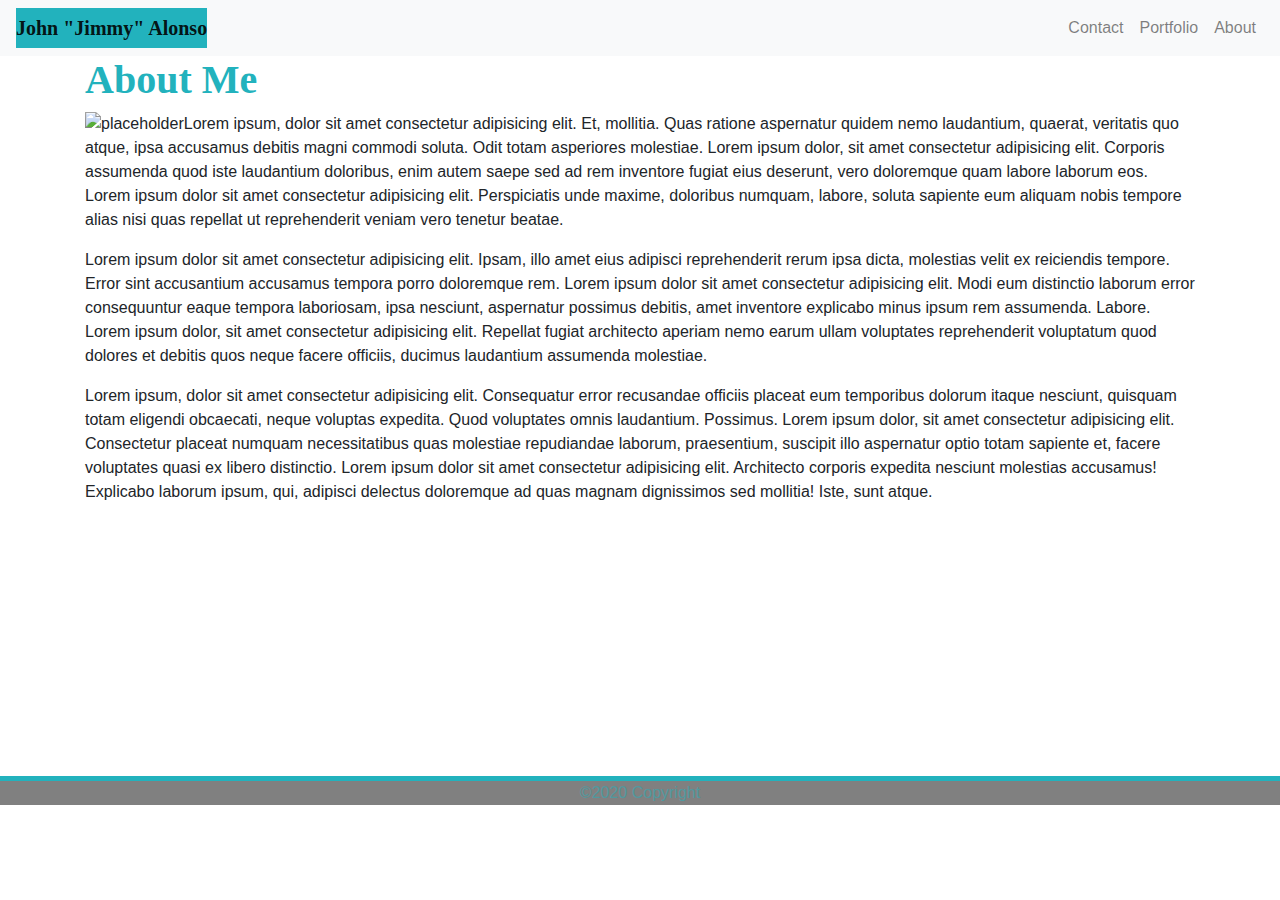
==== index.html @ 962fe157 "added background image and styled footer" ====
<!DOCTYPE html>
<!--[if lt IE 7]>      <html class="no-js lt-ie9 lt-ie8 lt-ie7"> <![endif]-->
<!--[if IE 7]>         <html class="no-js lt-ie9 lt-ie8"> <![endif]-->
<!--[if IE 8]>         <html class="no-js lt-ie9"> <![endif]-->
<!--[if gt IE 8]><!-->
<html class="no-js">
  <!--<![endif]-->
  <head>
    <meta charset="utf-8" />
    <meta http-equiv="X-UA-Compatible" content="IE=edge" />
    <title>About Me</title>
    <meta name="description" content="" />
    <meta name="viewport" content="width=device-width, initial-scale=1" />
    <!-- Bootstrap CSS -->
    <link
      rel="stylesheet"
      href="https://stackpath.bootstrapcdn.com/bootstrap/4.5.2/css/bootstrap.min.css"
      integrity="sha384-JcKb8q3iqJ61gNV9KGb8thSsNjpSL0n8PARn9HuZOnIxN0hoP+VmmDGMN5t9UJ0Z"
      crossorigin="anonymous"
    />
    <link rel="stylesheet" href="assets/css/style.css" />
  </head>

  <body background="https://files-origin.slack.com/files-pri/T018X4HFZC4-F019M7F09RB/ignasi_pattern_s.png"
      
      
  <!-- navbar starts -->
  <!--  -->
    <nav class="navbar navbar-expand-lg navbar-light bg-light" id="navmargin-bottom">
        <!-- name in navbar and added buttons-->
        <a class ="navbar-brand" href="#">John "Jimmy" Alonso</a>

        <button
        class="navbar-toggler"
        type="button"
        data-toggle="collapse"
        data-target="#navbarNav"
        aria-controls="navbarNav"
        aria-expanded="false"
        aria-label="Toggle navigation"
        >
        <span class=navbar-toggler-icon></span>
        </button>

        <div class="collapse navbar-collapse justify-content-end" id="navbarNav">
            <!-- ml-auto pushes items to the right -->
            <div class="navbar-nav ml-auto">
                <a class="nav-link ml-auto" href="./contact.html">Contact</a>
                <a class="nav-link ml-auto" href="./portfolio.html">Portfolio</a>
                <a class="nav-link ml-auto" href="./index.html"
                >About<span class="sr-only">(current)</span></a>

            </div>

        </div>
<!-- end of the navbar -->
    </nav>   
<!-- beginning of the main section -->
    <main>
        <article class="container">
            <div class="row">
                <div class="col-sm-12" id="About-Me">
                    <h1>About Me</h1>
                    <div id="placeholder-picture">
                        <!-- added placeholder picture -->
                       
                        <img
                    src="https://via.placeholder.com/250x250.png"
                    alt="placeholder"/>
                    </div>
                    <div class= "wrap-text">

                    </div>
                   
                    <p>
                        Lorem ipsum, dolor sit amet consectetur adipisicing elit. Et, mollitia. Quas ratione aspernatur quidem nemo laudantium, quaerat, veritatis quo atque, ipsa accusamus debitis magni commodi soluta. Odit totam asperiores molestiae.
                        Lorem ipsum dolor, sit amet consectetur adipisicing elit. Corporis assumenda quod iste laudantium doloribus, enim autem saepe sed ad rem inventore fugiat eius deserunt, vero doloremque quam labore laborum eos.
                        Lorem ipsum dolor sit amet consectetur adipisicing elit. Perspiciatis unde maxime, doloribus numquam, labore, soluta sapiente eum aliquam nobis tempore alias nisi quas repellat ut reprehenderit veniam vero tenetur beatae.
                    </p>
        
                    <p>
                        Lorem ipsum dolor sit amet consectetur adipisicing elit. Ipsam, illo amet eius adipisci reprehenderit rerum ipsa dicta, molestias velit ex reiciendis tempore. Error sint accusantium accusamus tempora porro doloremque rem.
                        Lorem ipsum dolor sit amet consectetur adipisicing elit. Modi eum distinctio laborum error consequuntur eaque tempora laboriosam, ipsa nesciunt, aspernatur possimus debitis, amet inventore explicabo minus ipsum rem assumenda. Labore.
                        Lorem ipsum dolor, sit amet consectetur adipisicing elit. Repellat fugiat architecto aperiam nemo earum ullam voluptates reprehenderit voluptatum quod dolores et debitis quos neque facere officiis, ducimus laudantium assumenda molestiae.
                    </p>
                    
                    <p>Lorem ipsum, dolor sit amet consectetur adipisicing elit. Consequatur error recusandae officiis placeat eum temporibus dolorum itaque nesciunt, quisquam totam eligendi obcaecati, neque voluptas expedita. Quod voluptates omnis laudantium. Possimus.
                        Lorem ipsum dolor, sit amet consectetur adipisicing elit. Consectetur placeat numquam necessitatibus quas molestiae repudiandae laborum, praesentium, suscipit illo aspernatur optio totam sapiente et, facere voluptates quasi ex libero distinctio.
                        Lorem ipsum dolor sit amet consectetur adipisicing elit. Architecto corporis expedita nesciunt molestias accusamus! Explicabo laborum ipsum, qui, adipisci delectus doloremque ad quas magnam dignissimos sed mollitia! Iste, sunt atque.

                    </p>
                    </div>
                    </div>

                </div>

            </div>


        </article>

    </main>
    <!-- main section ends -->
    <!-- footer begins -->
    <footer>
        <div class=copyright-footer>
            <span>&copy;2020 Copyright</span>
        </div>
    </footer>

    </div>
  </body>
</html>
---- assets/css/style.css ----
/* takes the default margin and padding away from page
{
    margin: 0;
    padding: 0;
} */


.navbar-brand{
    
    background-color: #22b2bd;
    font-weight: bold;
    font-family: Georgia, 'Times New Roman', Times, serif;
}

h1{
    color: #22b2bd;
    font-weight: bold;
    font-family: Georgia, 'Times New Roman', Times, serif;
    
}

img{
    float: left;
}
.wrap-text{
    width: 80%;
}

footer{
    margin: 0%;
    padding-top: 20%;
}
.copyright-footer{
    background-color: gray;
    border-top: solid 5px #22b2bd;
    text-align: center;
}

.copyright-footer span{
    color: #22b2bd;
    font-size: 1rem;
    opacity: 50%;
}
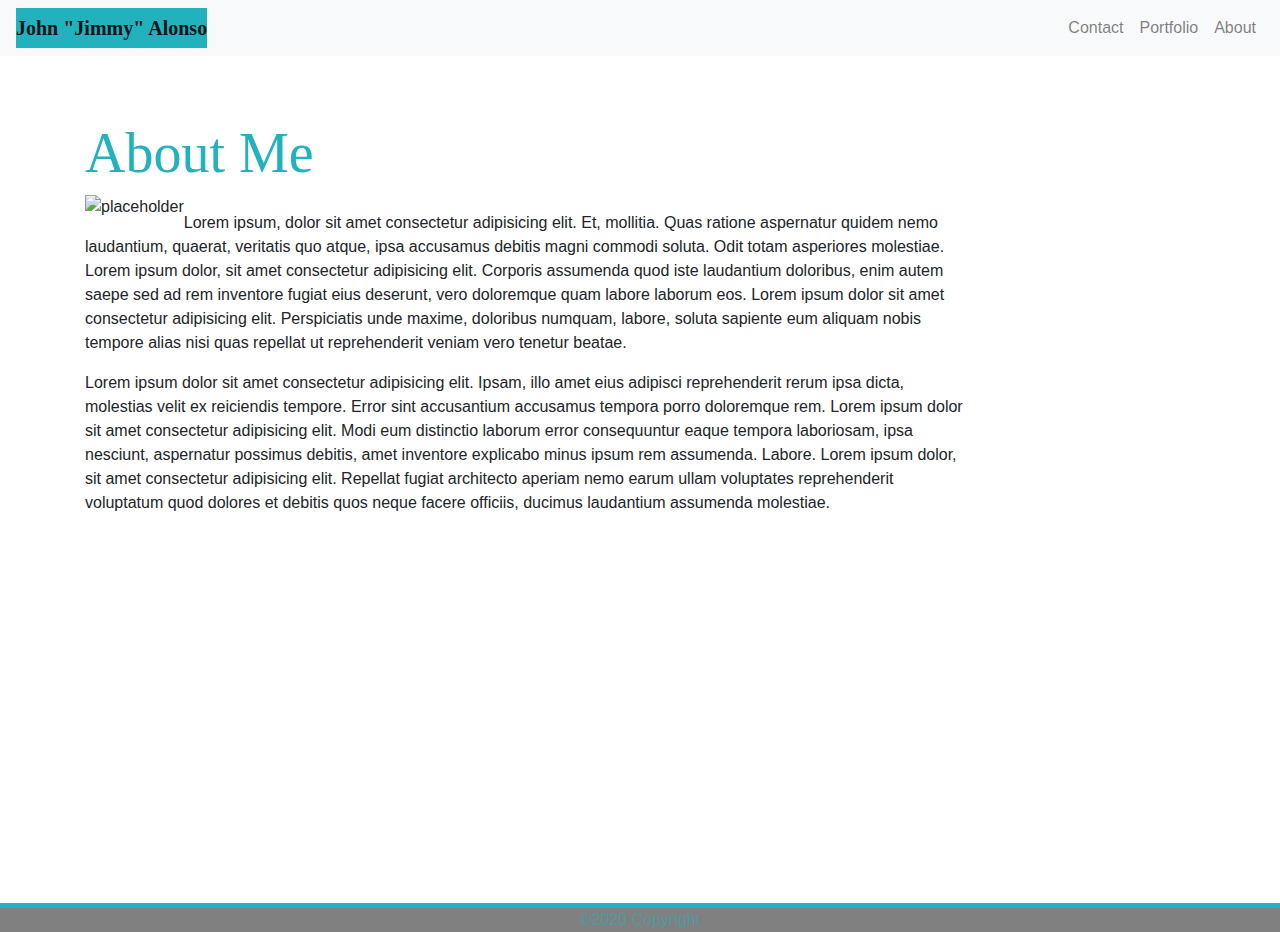
==== commit 9168f85a: "added navbar and footer in portfolio and contact, added name, email, and message box in contact" ====
--- a/index.html
+++ b/index.html
@@ -58,42 +58,35 @@
 <!-- beginning of the main section -->
     <main>
         <article class="container">
-            <div class="row">
-                <div class="col-sm-12" id="About-Me">
-                    <h1>About Me</h1>
-                    <div id="placeholder-picture">
-                        <!-- added placeholder picture -->
-                       
-                        <img
-                    src="https://via.placeholder.com/250x250.png"
-                    alt="placeholder"/>
-                    </div>
-                    <div class= "wrap-text">
-
-                    </div>
-                   
-                    <p>
-                        Lorem ipsum, dolor sit amet consectetur adipisicing elit. Et, mollitia. Quas ratione aspernatur quidem nemo laudantium, quaerat, veritatis quo atque, ipsa accusamus debitis magni commodi soluta. Odit totam asperiores molestiae.
-                        Lorem ipsum dolor, sit amet consectetur adipisicing elit. Corporis assumenda quod iste laudantium doloribus, enim autem saepe sed ad rem inventore fugiat eius deserunt, vero doloremque quam labore laborum eos.
-                        Lorem ipsum dolor sit amet consectetur adipisicing elit. Perspiciatis unde maxime, doloribus numquam, labore, soluta sapiente eum aliquam nobis tempore alias nisi quas repellat ut reprehenderit veniam vero tenetur beatae.
-                    </p>
-        
-                    <p>
-                        Lorem ipsum dolor sit amet consectetur adipisicing elit. Ipsam, illo amet eius adipisci reprehenderit rerum ipsa dicta, molestias velit ex reiciendis tempore. Error sint accusantium accusamus tempora porro doloremque rem.
-                        Lorem ipsum dolor sit amet consectetur adipisicing elit. Modi eum distinctio laborum error consequuntur eaque tempora laboriosam, ipsa nesciunt, aspernatur possimus debitis, amet inventore explicabo minus ipsum rem assumenda. Labore.
-                        Lorem ipsum dolor, sit amet consectetur adipisicing elit. Repellat fugiat architecto aperiam nemo earum ullam voluptates reprehenderit voluptatum quod dolores et debitis quos neque facere officiis, ducimus laudantium assumenda molestiae.
-                    </p>
-                    
-                    <p>Lorem ipsum, dolor sit amet consectetur adipisicing elit. Consequatur error recusandae officiis placeat eum temporibus dolorum itaque nesciunt, quisquam totam eligendi obcaecati, neque voluptas expedita. Quod voluptates omnis laudantium. Possimus.
-                        Lorem ipsum dolor, sit amet consectetur adipisicing elit. Consectetur placeat numquam necessitatibus quas molestiae repudiandae laborum, praesentium, suscipit illo aspernatur optio totam sapiente et, facere voluptates quasi ex libero distinctio.
-                        Lorem ipsum dolor sit amet consectetur adipisicing elit. Architecto corporis expedita nesciunt molestias accusamus! Explicabo laborum ipsum, qui, adipisci delectus doloremque ad quas magnam dignissimos sed mollitia! Iste, sunt atque.
-
-                    </p>
-                    </div>
-                    </div>
-
+            <div class="jumbotron jumbotron-fluid">
+               <!-- added Jumbotron from Bootstrap -->
+                  <h1 class="display-4">About Me</h1>
+                  <div class="row">
+                    <div class="col-sm-12" id="About-Me">
+                        <div id="placeholder-picture">
+                            <!-- added placeholder picture -->
+                           
+                            <img
+                        src="https://via.placeholder.com/250x250.png"
+                        alt="placeholder"/>
+                        </div>
+                        <div class= "wrap-text">
+                            <p class="lead"><p>
+                                Lorem ipsum, dolor sit amet consectetur adipisicing elit. Et, mollitia. Quas ratione aspernatur quidem nemo laudantium, quaerat, veritatis quo atque, ipsa accusamus debitis magni commodi soluta. Odit totam asperiores molestiae.
+                                Lorem ipsum dolor, sit amet consectetur adipisicing elit. Corporis assumenda quod iste laudantium doloribus, enim autem saepe sed ad rem inventore fugiat eius deserunt, vero doloremque quam labore laborum eos.
+                                Lorem ipsum dolor sit amet consectetur adipisicing elit. Perspiciatis unde maxime, doloribus numquam, labore, soluta sapiente eum aliquam nobis tempore alias nisi quas repellat ut reprehenderit veniam vero tenetur beatae.
+                            </p>
+                
+                            <p>
+                                Lorem ipsum dolor sit amet consectetur adipisicing elit. Ipsam, illo amet eius adipisci reprehenderit rerum ipsa dicta, molestias velit ex reiciendis tempore. Error sint accusantium accusamus tempora porro doloremque rem.
+                                Lorem ipsum dolor sit amet consectetur adipisicing elit. Modi eum distinctio laborum error consequuntur eaque tempora laboriosam, ipsa nesciunt, aspernatur possimus debitis, amet inventore explicabo minus ipsum rem assumenda. Labore.
+                                Lorem ipsum dolor, sit amet consectetur adipisicing elit. Repellat fugiat architecto aperiam nemo earum ullam voluptates reprehenderit voluptatum quod dolores et debitis quos neque facere officiis, ducimus laudantium assumenda molestiae.
+                            </p>
+    
+    
+                  
                 </div>
-
+              </div>
             </div>
 
 
@@ -108,6 +101,20 @@
         </div>
     </footer>
 
-    </div>
+    <script
+    src="https://code.jquery.com/jquery-3.4.1.slim.min.js"
+    integrity="sha384-J6qa4849blE2+poT4WnyKhv5vZF5SrPo0iEjwBvKU7imGFAV0wwj1yYfoRSJoZ+n"
+    crossorigin="anonymous"
+  ></script>
+  <script
+    src="https://cdn.jsdelivr.net/npm/popper.js@1.16.0/dist/umd/popper.min.js"
+    integrity="sha384-Q6E9RHvbIyZFJoft+2mJbHaEWldlvI9IOYy5n3zV9zzTtmI3UksdQRVvoxMfooAo"
+    crossorigin="anonymous"
+  ></script>
+  <script
+    src="https://stackpath.bootstrapcdn.com/bootstrap/4.4.1/js/bootstrap.min.js"
+    integrity="sha384-wfSDF2E50Y2D1uUdj0O3uMBJnjuUD4Ih7YwaYd1iqfktj0Uod8GCExl3Og8ifwB6"
+    crossorigin="anonymous"
+  ></script>
   </body>
 </html>
--- a/assets/css/style.css
+++ b/assets/css/style.css
@@ -1,22 +1,24 @@
-/* takes the default margin and padding away from page
-{
-    margin: 0;
-    padding: 0;
-} */
-
 
 .navbar-brand{
-    
+    color: white;
     background-color: #22b2bd;
     font-weight: bold;
     font-family: Georgia, 'Times New Roman', Times, serif;
 }
 
+.jumbotron{
+    background-color: white;
+    position: relative;
+}
 h1{
     color: #22b2bd;
     font-weight: bold;
     font-family: Georgia, 'Times New Roman', Times, serif;
-    
+}
+
+
+.row{
+    margin-bottom: 20px;
 }
 
 img{
@@ -40,4 +42,9 @@
     color: #22b2bd;
     font-size: 1rem;
     opacity: 50%;
+}
+
+img{
+    position: relative;
+
 }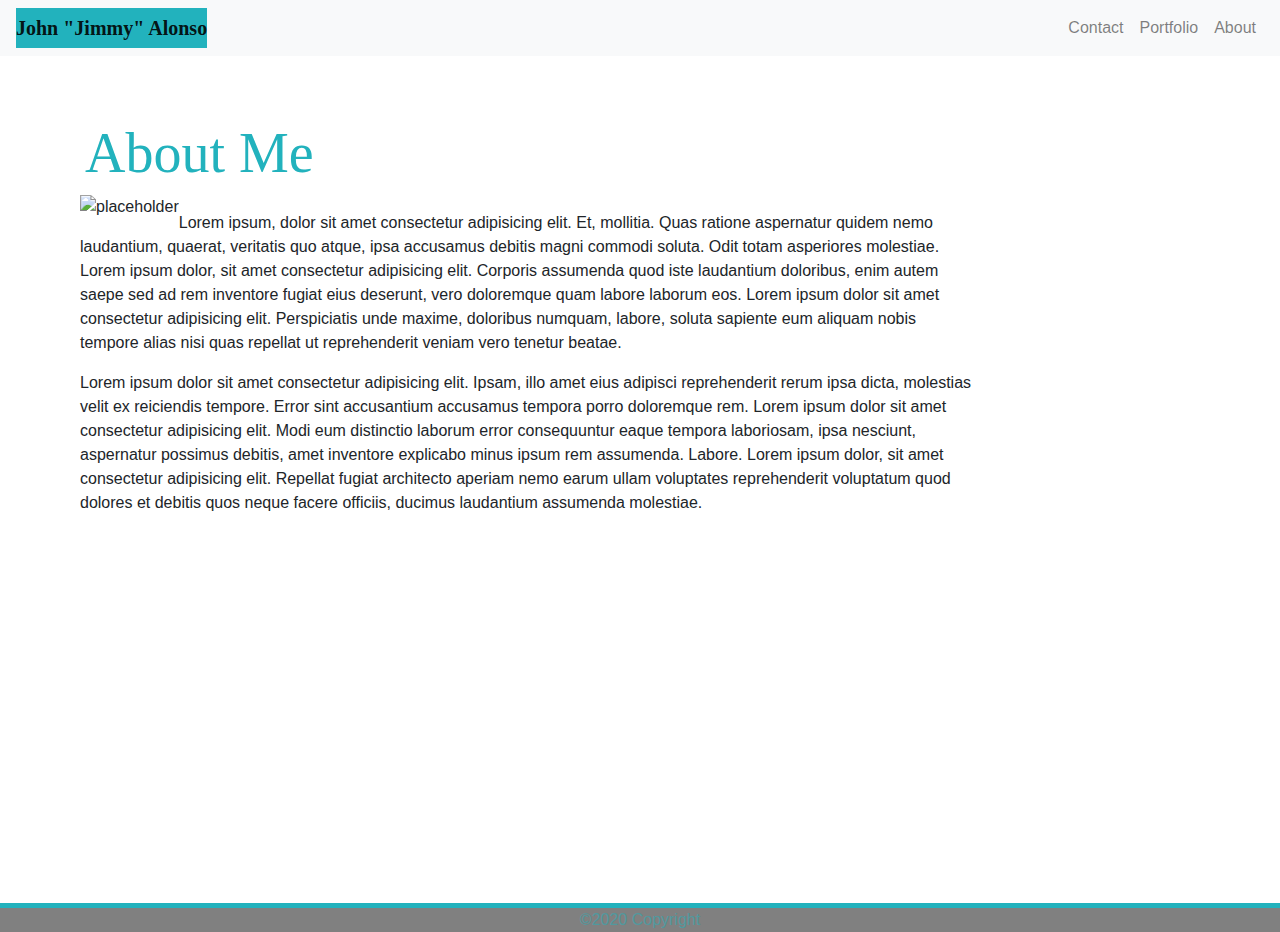
==== commit a5cc1c99: "got footer in contact to stay on the floor" ====
--- a/index.html
+++ b/index.html
@@ -59,7 +59,7 @@
     <main>
         <article class="container">
             <div class="jumbotron jumbotron-fluid">
-               <!-- added Jumbotron from Bootstrap -->
+               <!-- added Jumbotron from Bootstrap to encase About Me and paragraphs -->
                   <h1 class="display-4">About Me</h1>
                   <div class="row">
                     <div class="col-sm-12" id="About-Me">
--- a/assets/css/style.css
+++ b/assets/css/style.css
@@ -19,6 +19,10 @@
 
 .row{
     margin-bottom: 20px;
+    display: flex;
+    flex-wrap: wrap;
+    margin-right: -20px;
+    margin-left: -20px;
 }
 
 img{
@@ -44,7 +48,6 @@
     opacity: 50%;
 }
 
-img{
-    position: relative;
-
+.contact-form{
+    margin-bottom: 20px;
 }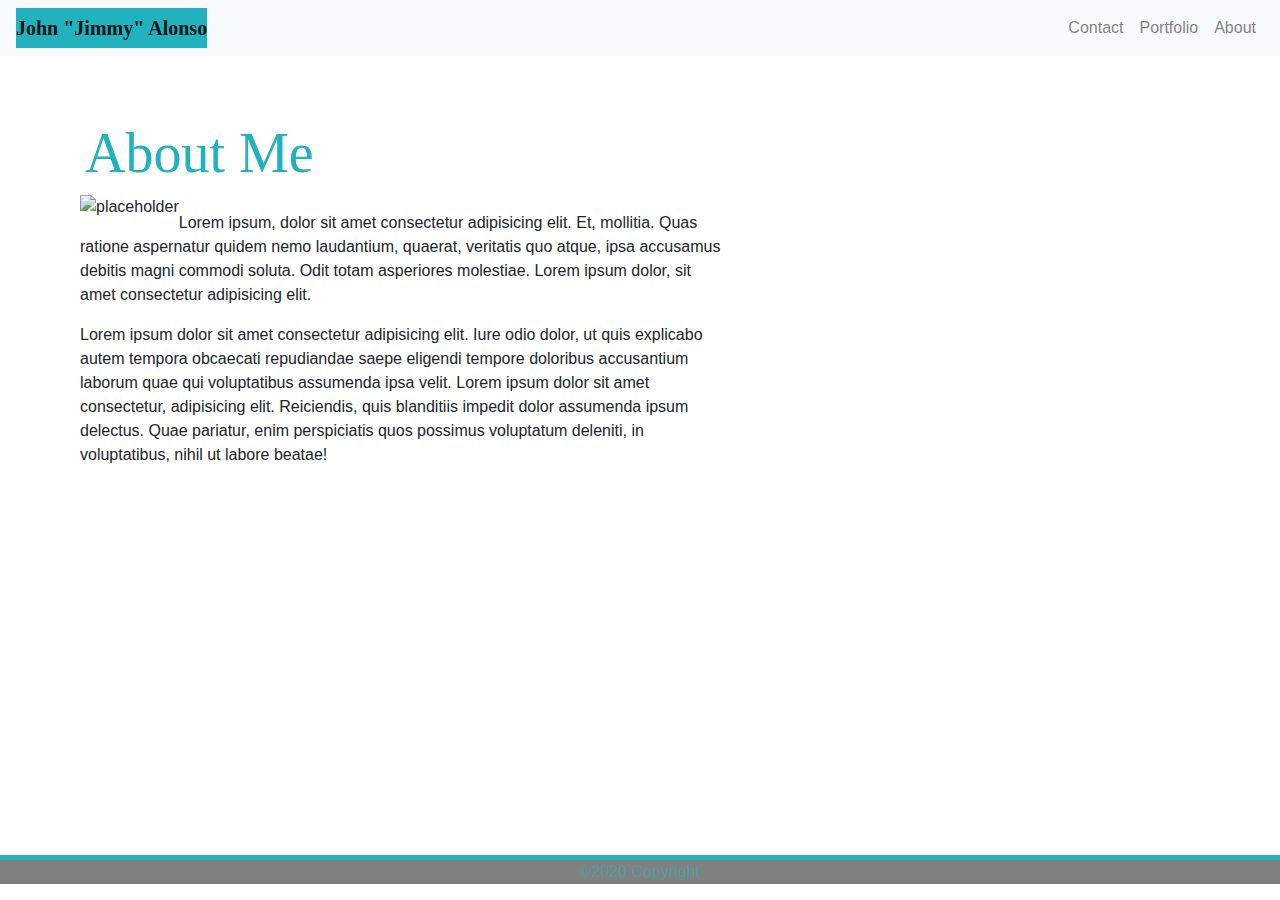
==== commit c39489ac: "aligned portfolio images and added card" ====
--- a/index.html
+++ b/index.html
@@ -73,14 +73,12 @@
                         <div class= "wrap-text">
                             <p class="lead"><p>
                                 Lorem ipsum, dolor sit amet consectetur adipisicing elit. Et, mollitia. Quas ratione aspernatur quidem nemo laudantium, quaerat, veritatis quo atque, ipsa accusamus debitis magni commodi soluta. Odit totam asperiores molestiae.
-                                Lorem ipsum dolor, sit amet consectetur adipisicing elit. Corporis assumenda quod iste laudantium doloribus, enim autem saepe sed ad rem inventore fugiat eius deserunt, vero doloremque quam labore laborum eos.
-                                Lorem ipsum dolor sit amet consectetur adipisicing elit. Perspiciatis unde maxime, doloribus numquam, labore, soluta sapiente eum aliquam nobis tempore alias nisi quas repellat ut reprehenderit veniam vero tenetur beatae.
+                                Lorem ipsum dolor, sit amet consectetur adipisicing elit. 
                             </p>
                 
                             <p>
-                                Lorem ipsum dolor sit amet consectetur adipisicing elit. Ipsam, illo amet eius adipisci reprehenderit rerum ipsa dicta, molestias velit ex reiciendis tempore. Error sint accusantium accusamus tempora porro doloremque rem.
-                                Lorem ipsum dolor sit amet consectetur adipisicing elit. Modi eum distinctio laborum error consequuntur eaque tempora laboriosam, ipsa nesciunt, aspernatur possimus debitis, amet inventore explicabo minus ipsum rem assumenda. Labore.
-                                Lorem ipsum dolor, sit amet consectetur adipisicing elit. Repellat fugiat architecto aperiam nemo earum ullam voluptates reprehenderit voluptatum quod dolores et debitis quos neque facere officiis, ducimus laudantium assumenda molestiae.
+                                Lorem ipsum dolor sit amet consectetur adipisicing elit. Iure odio dolor, ut quis explicabo autem tempora obcaecati repudiandae saepe eligendi tempore doloribus accusantium laborum quae qui voluptatibus assumenda ipsa velit.
+                                Lorem ipsum dolor sit amet consectetur, adipisicing elit. Reiciendis, quis blanditiis impedit dolor assumenda ipsum delectus. Quae pariatur, enim perspiciatis quos possimus voluptatum deleniti, in voluptatibus, nihil ut labore beatae!
                             </p>
     
     
--- a/assets/css/style.css
+++ b/assets/css/style.css
@@ -9,6 +9,9 @@
 .jumbotron{
     background-color: white;
     position: relative;
+    width: 800px;
+    box-sizing: content-box;
+    
 }
 h1{
     color: #22b2bd;
@@ -50,4 +53,10 @@
 
 .contact-form{
     margin-bottom: 20px;
-}+}
+
+.btn {
+    background-color: #22b2bd;
+    border-color: #22b2bd;
+}
+
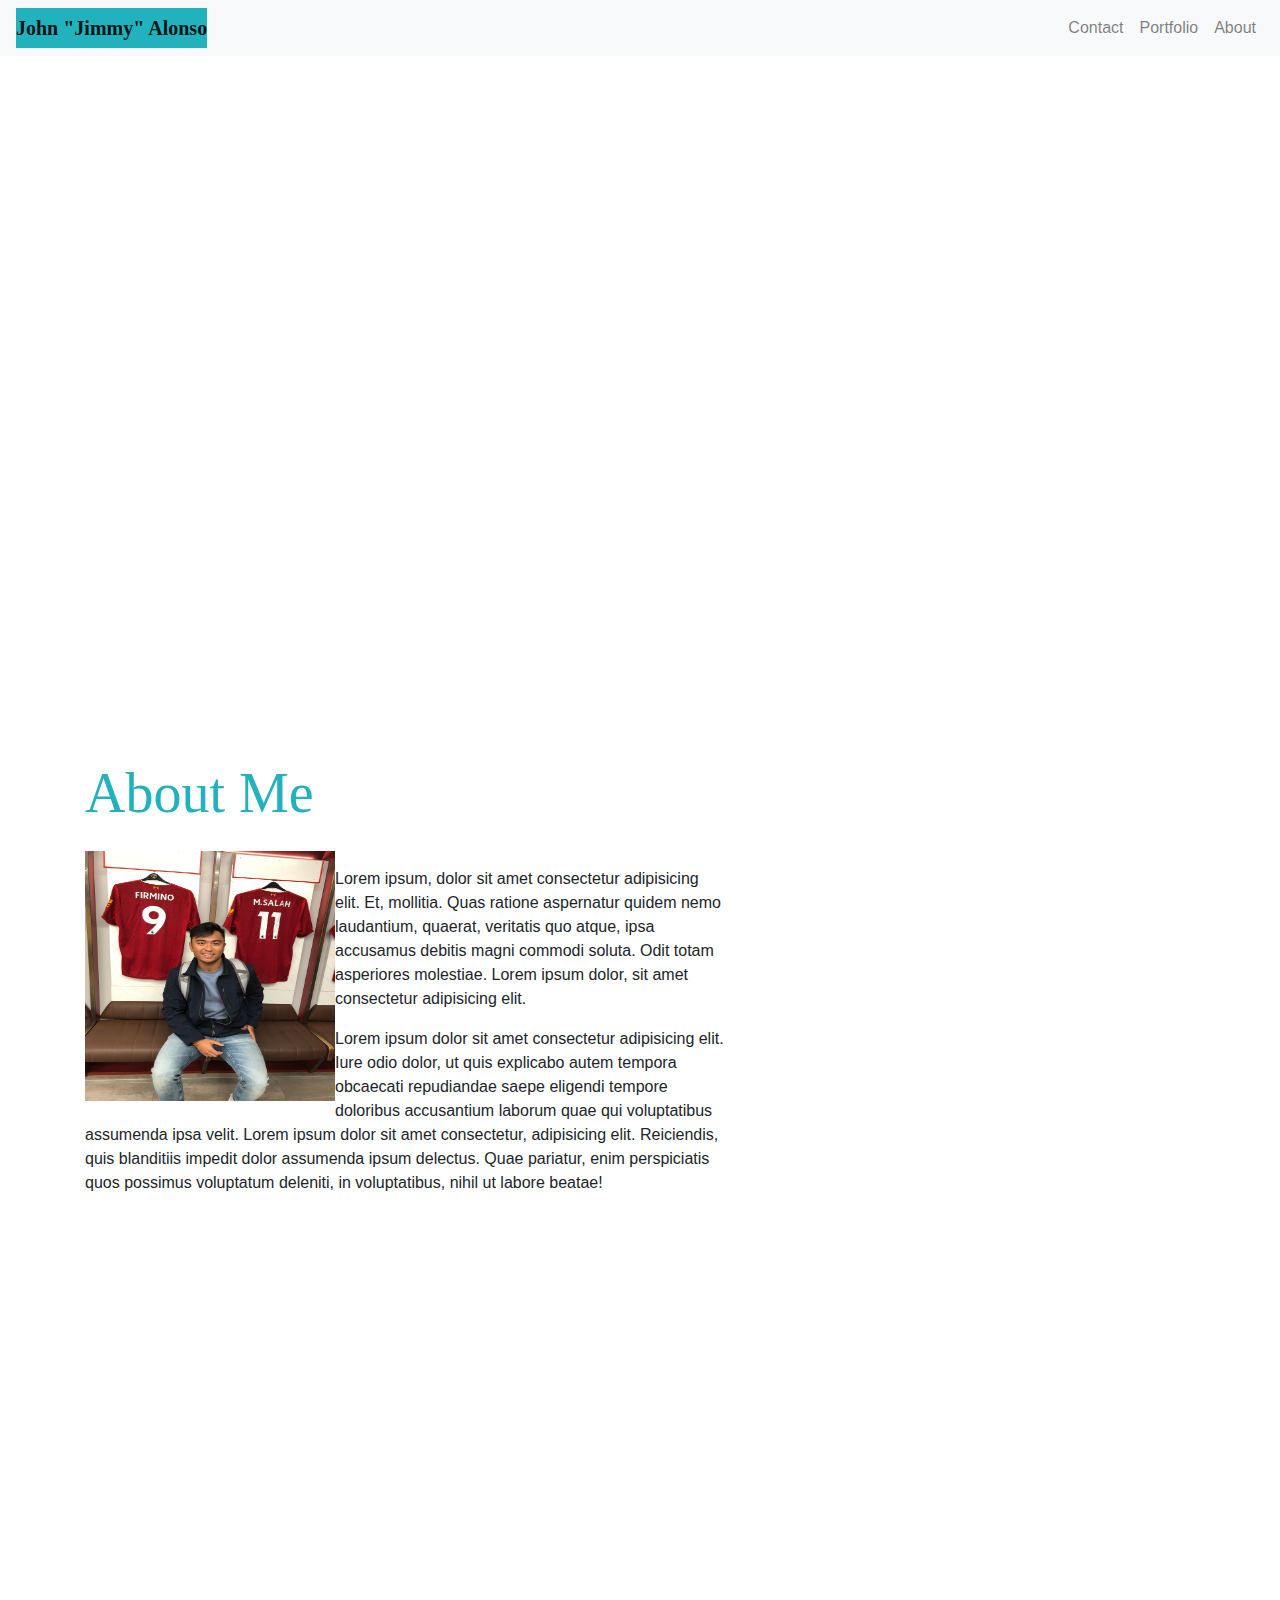
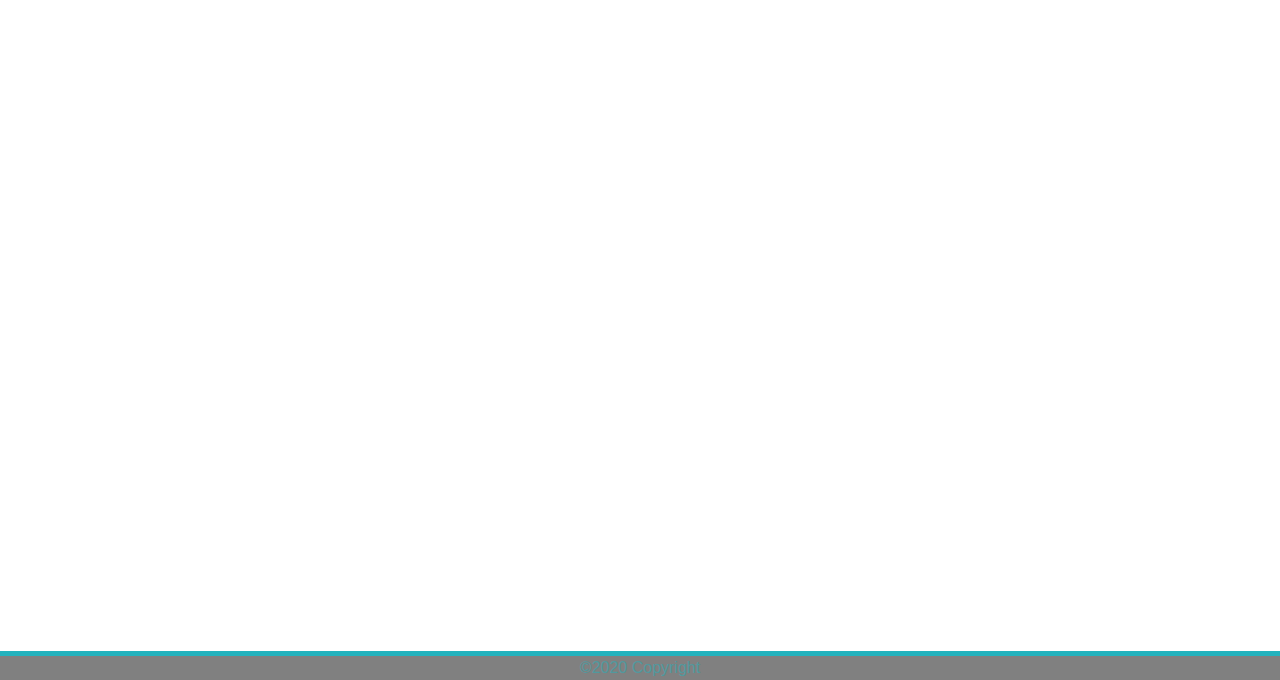
==== commit b1c46f22: "added personal photo" ====
--- a/index.html
+++ b/index.html
@@ -56,19 +56,23 @@
 <!-- end of the navbar -->
     </nav>   
 <!-- beginning of the main section -->
-    <main>
+    <main ml-5>
         <article class="container">
             <div class="jumbotron jumbotron-fluid">
                <!-- added Jumbotron from Bootstrap to encase About Me and paragraphs -->
                   <h1 class="display-4">About Me</h1>
                   <div class="row">
-                    <div class="col-sm-12" id="About-Me">
+                    <div class="col-11 col-sm-12 mb-5 mt-3" id="About-Me">
                         <div id="placeholder-picture">
                             <!-- added placeholder picture -->
+                        <img src="./assets/Images/IMG_1100.JPG" alt="placeholder"
+                        width="250px"
+                        height="250px"
+                        />
                            
-                            <img
+                        <!-- <img
                         src="https://via.placeholder.com/250x250.png"
-                        alt="placeholder"/>
+                        alt="placeholder"/> -->
                         </div>
                         <div class= "wrap-text">
                             <p class="lead"><p>
--- a/assets/css/style.css
+++ b/assets/css/style.css
@@ -20,12 +20,8 @@
 }
 
 
-.row{
-    margin-bottom: 20px;
-    display: flex;
-    flex-wrap: wrap;
-    margin-right: -20px;
-    margin-left: -20px;
+.container{
+    padding-block: 50%;
 }
 
 img{
@@ -34,6 +30,20 @@
 .wrap-text{
     width: 80%;
 }
+
+.contact-form{
+    margin-bottom: 20px;
+}
+
+.btn {
+    background-color: #22b2bd;
+    border-color: #22b2bd;
+}
+
+.container{
+   display: block;
+}
+
 
 footer{
     margin: 0%;
@@ -51,12 +61,3 @@
     opacity: 50%;
 }
 
-.contact-form{
-    margin-bottom: 20px;
-}
-
-.btn {
-    background-color: #22b2bd;
-    border-color: #22b2bd;
-}
-
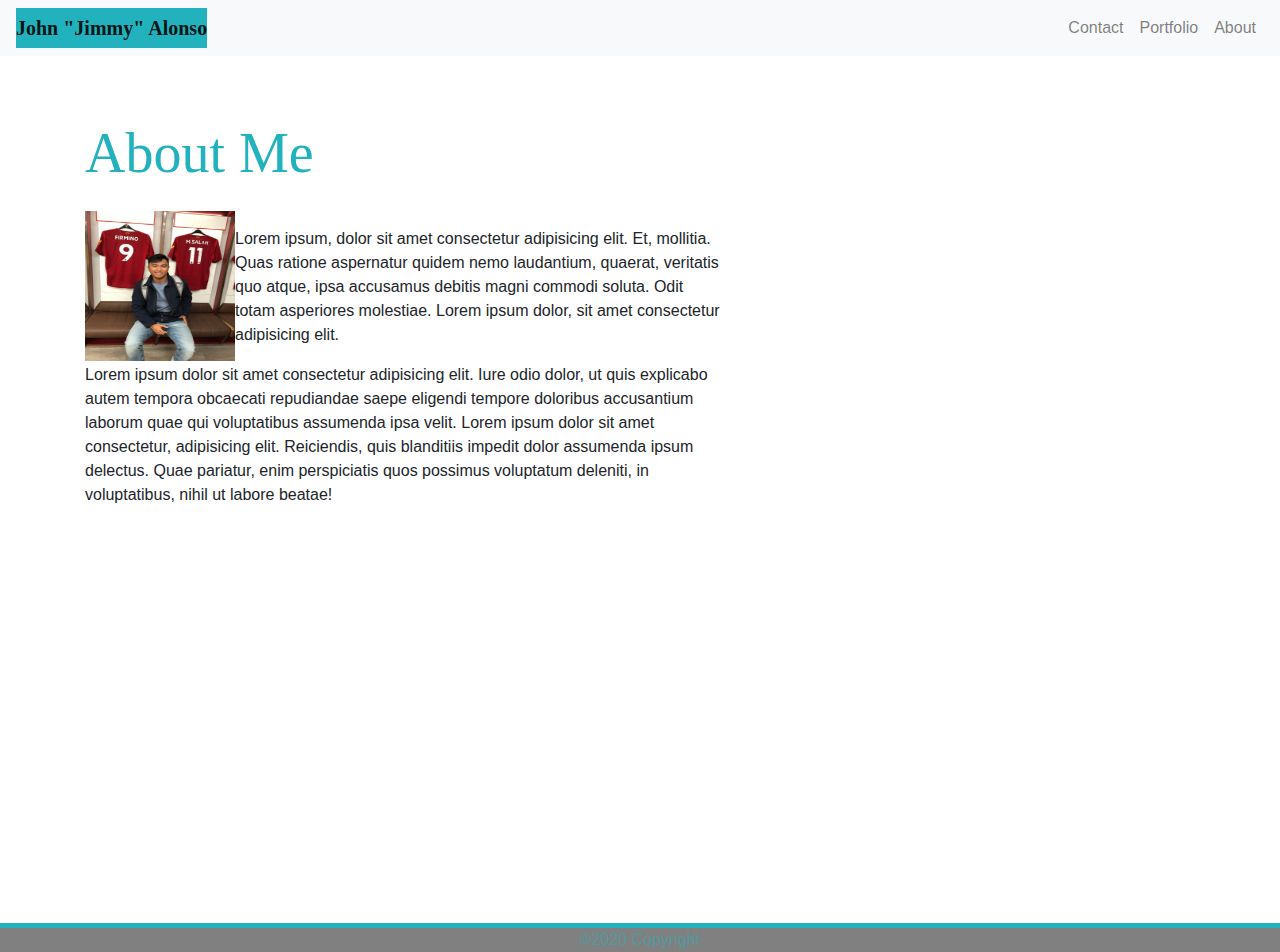
==== commit fab56349: "reformatted contact picture" ====
--- a/index.html
+++ b/index.html
@@ -66,8 +66,8 @@
                         <div id="placeholder-picture">
                             <!-- added placeholder picture -->
                         <img src="./assets/Images/IMG_1100.JPG" alt="placeholder"
-                        width="250px"
-                        height="250px"
+                        width="150px"
+                        height="150px"
                         />
                            
                         <!-- <img
--- a/assets/css/style.css
+++ b/assets/css/style.css
@@ -19,11 +19,7 @@
     font-family: Georgia, 'Times New Roman', Times, serif;
 }
 
-
-.container{
-    padding-block: 50%;
-}
-
+/* floats image og myself to the left in about me */
 img{
     float: left;
 }
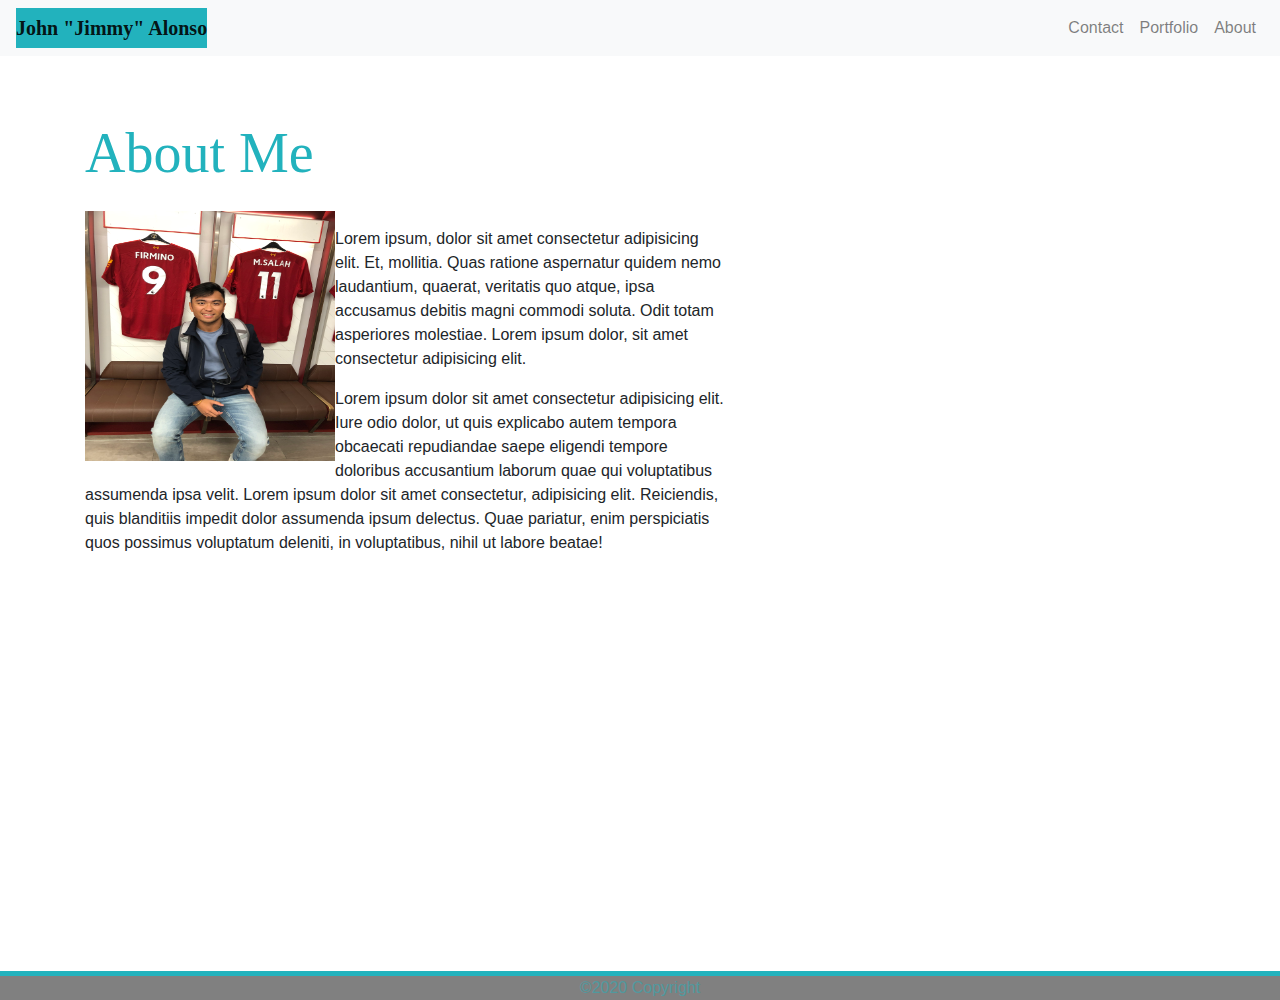
==== commit dc4a1642: "altered picture again" ====
--- a/index.html
+++ b/index.html
@@ -66,8 +66,8 @@
                         <div id="placeholder-picture">
                             <!-- added placeholder picture -->
                         <img src="./assets/Images/IMG_1100.JPG" alt="placeholder"
-                        width="150px"
-                        height="150px"
+                        width="250px"
+                        height="250px"
                         />
                            
                         <!-- <img
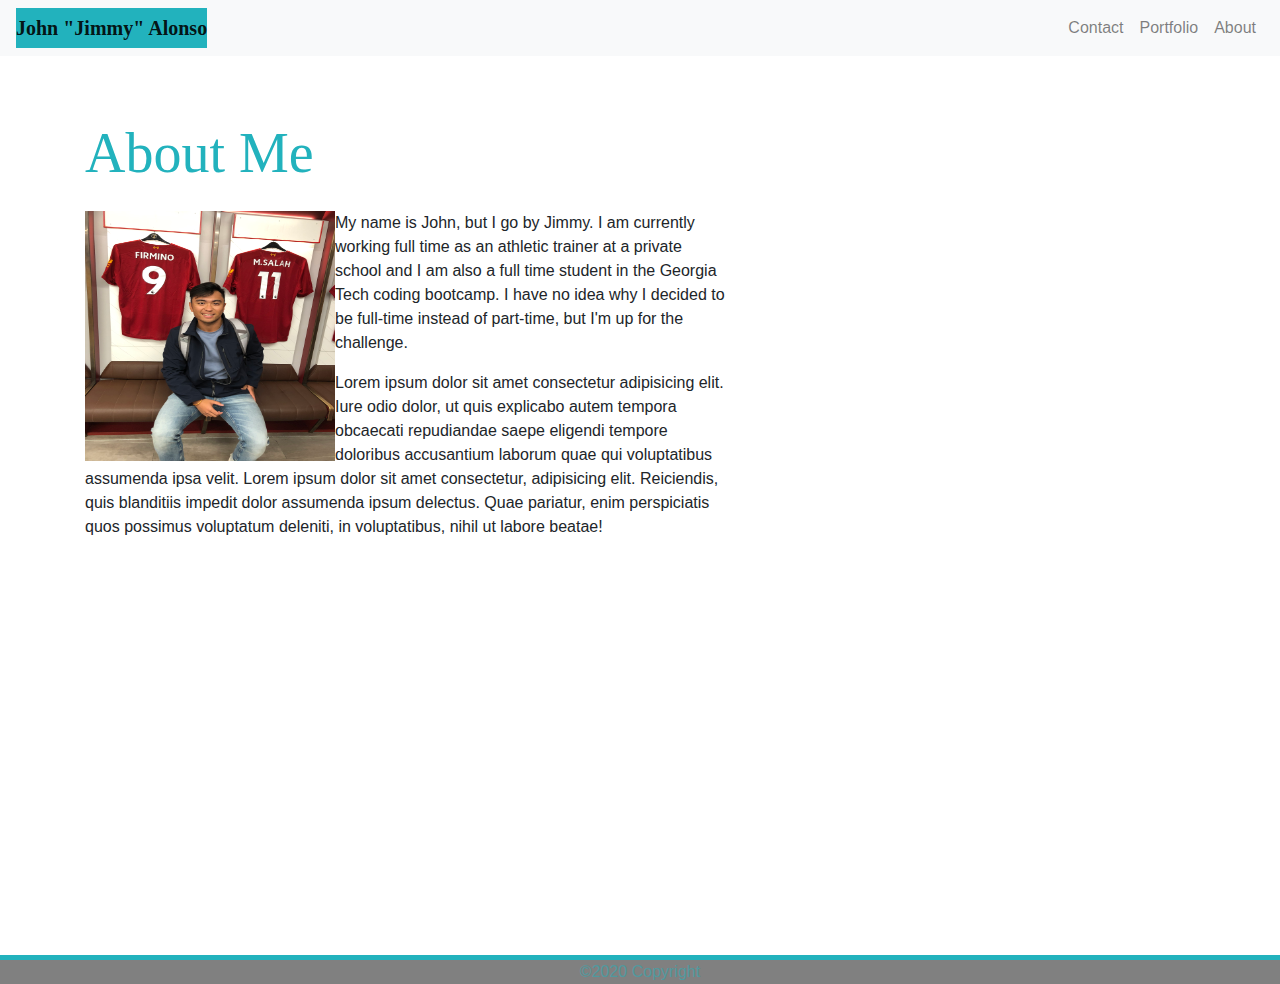
==== commit 58857630: "updated about me page" ====
--- a/index.html
+++ b/index.html
@@ -75,9 +75,8 @@
                         alt="placeholder"/> -->
                         </div>
                         <div class= "wrap-text">
-                            <p class="lead"><p>
-                                Lorem ipsum, dolor sit amet consectetur adipisicing elit. Et, mollitia. Quas ratione aspernatur quidem nemo laudantium, quaerat, veritatis quo atque, ipsa accusamus debitis magni commodi soluta. Odit totam asperiores molestiae.
-                                Lorem ipsum dolor, sit amet consectetur adipisicing elit. 
+                            <p>
+                                My name is John, but I go by Jimmy. I am currently working full time as an athletic trainer at a private school and I am also a full time student in the Georgia Tech coding bootcamp. I have no idea why I decided to be full-time instead of part-time, but I'm up for the challenge. 
                             </p>
                 
                             <p>
